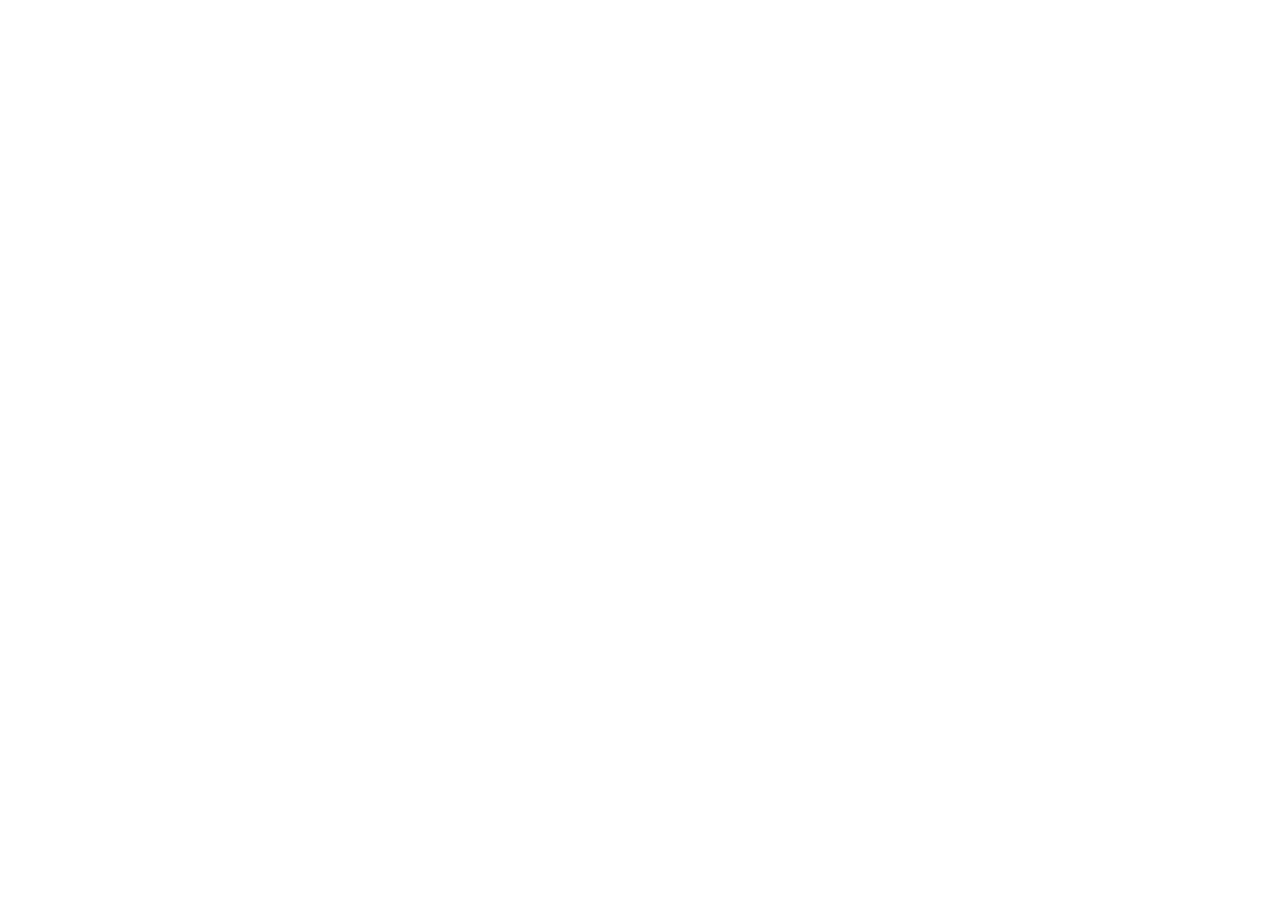
==== midterm/index.html @ faaaef60 "add text" ====
<!DOCTYPE html>
<html lang="en">
<head>
    <meta charset="UTF-8">
    <meta name="viewport" content="width=device-width, initial-scale=1.0">
    <title>sezg0003 midterm</title>
    <link rel="stylesheet" href="css/main.css">
</head>
<body>
    <!-- header with h1 on topof the image -->
     <header>
        <h1></h1>
        <img src="" alt="">
     </header>

    <!-- article with text around the image -->
</body>
</html>
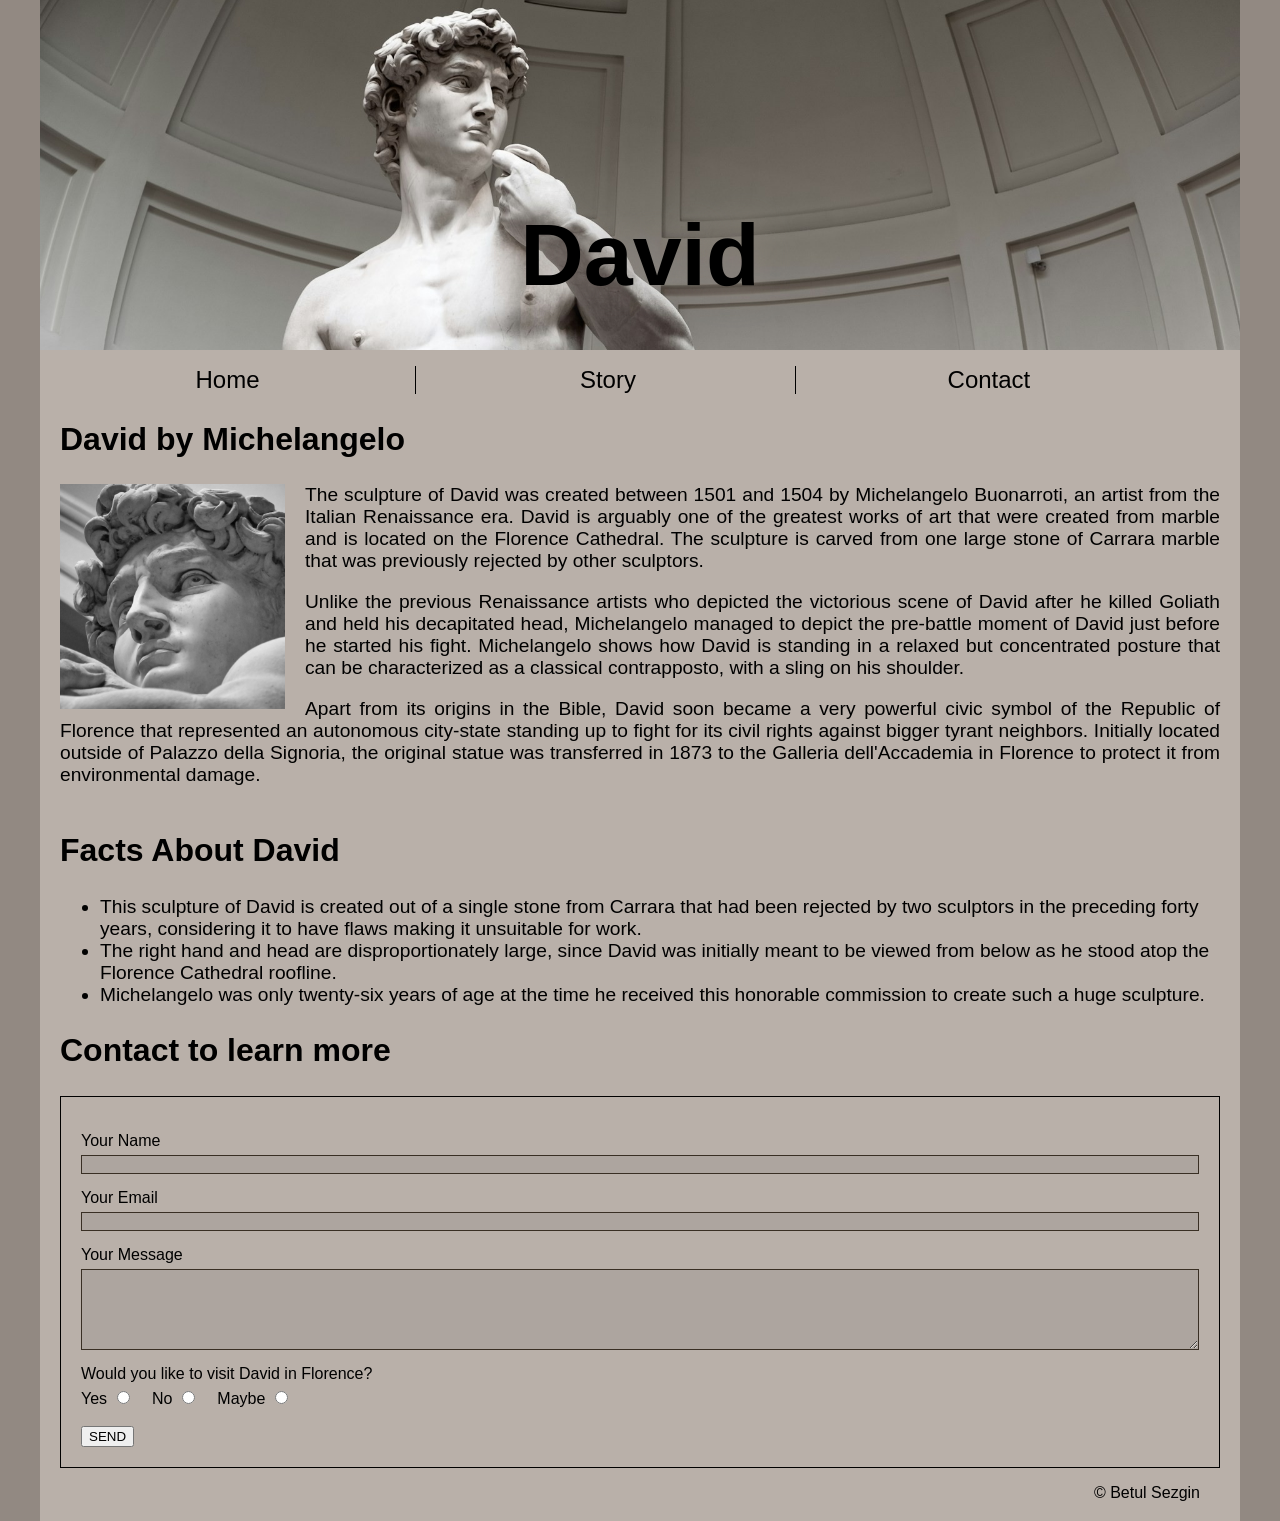
==== commit 9c7dca30: "final" ====
--- a/midterm/index.html
+++ b/midterm/index.html
@@ -3,16 +3,63 @@
 <head>
     <meta charset="UTF-8">
     <meta name="viewport" content="width=device-width, initial-scale=1.0">
-    <title>sezg0003 midterm</title>
+    <title>Midterm</title>
     <link rel="stylesheet" href="css/main.css">
 </head>
 <body>
-    <!-- header with h1 on topof the image -->
-     <header>
-        <h1></h1>
-        <img src="" alt="">
-     </header>
+    <!--set width, center the element-->
+    <div class="wrapper">
+        <header>
+            <h1>David</h1>
+            <img src="images/image-1.jpg" alt="Michelangelo's David statue header banner">
+        </header>
+         <nav>
+            <ul>
+                <li><a href="#">Home</a></li>
+                <li><a href="#">Story</a></li>
+                <li><a href="#">Contact</a></li>
+            </ul>
+        </nav>
+        <div class="inner-wrapper">
+        <article class="clearfix">
+            <h2>David by Michelangelo</h2>
+            <img src="images/image-2.jpg" alt="Close-up of Michelangelo's David">
+            <p>The sculpture of David was created between 1501 and 1504 by Michelangelo Buonarroti, an artist from the Italian Renaissance era. David is arguably one of the greatest works of art that were created from marble and is located on the Florence Cathedral. The sculpture is carved from one large stone of Carrara marble that was previously rejected by other sculptors.</p>
+            <p>Unlike the previous Renaissance artists who depicted the victorious scene of David after he killed Goliath and held his decapitated head, Michelangelo managed to depict the pre-battle moment of David just before he started his fight. Michelangelo shows how David is standing in a relaxed but concentrated posture that can be characterized as a classical contrapposto, with a sling on his shoulder.</p>
+            <p>Apart from its origins in the Bible, David soon became a very powerful civic symbol of the Republic of Florence that represented an autonomous city-state standing up to fight for its civil rights against bigger tyrant neighbors. Initially located outside of Palazzo della Signoria, the original statue was transferred in 1873 to the Galleria dell'Accademia in Florence to protect it from environmental damage.</p>
+        </article>
+        <!-- cleared div generated here  -->
+        <h2>Facts About David</h2>
+        <ul class="facts"> 
+            <li>This sculpture of David is created out of a single stone from Carrara that had been rejected by two sculptors in the preceding forty years, considering it to have flaws making it unsuitable for work.
+            </li>
+            <li>The right hand and head are disproportionately large, since David was initially meant to be viewed from below as he stood atop the Florence Cathedral roofline.
+            </li>
+            <li>Michelangelo was only twenty-six years of age at the time he received this honorable commission to create such a huge sculpture.
+            </li>
+        </ul>
+        <h2>Contact to learn more</h2>
+        <form action="method"></form>
+        <form class="contact-box">
+            <p>Your Name</p>
+            <input type="text">
+            <p>Your Email</p>
+            <input type="email">
+            <p>Your Message</p>
+            <textarea rows="5"></textarea>
 
-    <!-- article with text around the image -->
+            <p>Would you like to visit David in Florence?</p>
+            <label>Yes <input type="radio" name="visit"></label>
+            <label>No <input type="radio" name="visit"></label>
+            <label>Maybe <input type="radio" name="visit"></label>
+
+            <br><br>
+             <button type="submit">SEND</button>
+        </form>
+        <footer>
+            <p>© Betul Sezgin</p>
+        </footer>
+        </div>
+    </div>    
 </body>
 </html>
--- a/midterm/css/main.css
+++ b/midterm/css/main.css
@@ -0,0 +1,132 @@
+*{
+    box-sizing: border-box;
+}
+
+html{
+    font-size: 16px;
+}
+
+body {
+    font-family: Verdana, Geneva, Tahoma, sans-serif;
+    background-color:#928982;
+    margin: 0px;
+}
+
+.wrapper {
+    max-width: 1200px; 
+    background-color: #b9b0a9;
+    /*center block level element */
+    margin: 0 auto;
+}
+
+header {
+    position: relative;
+    height: 350px;
+}
+
+.facts {
+    clear: left;
+}
+
+header img {
+    /* make image responsive  */ 
+    width: 100%;
+    height: 100%;
+    object-fit: cover;
+}
+
+h1 {
+    position: absolute;
+    bottom: -15px;
+    /* left: 0; */
+    width: 100%;
+    text-align: center;
+    color: black;
+    text-shadow: #928982 0px 0px 40px;
+    font-size: 5.5rem;
+}
+
+h2 {
+    font-size: 2rem;
+}
+
+nav ul {
+    list-style-type: none;
+    padding-left: 0;
+    /* text-align: center; */
+}
+
+nav li {
+    display: inline-block;
+    width: 376px;
+    text-align: center;
+    font-size: 1.5rem;
+    border-right: 1px solid black;
+}
+
+nav li a {
+    color: black;
+    text-decoration: none;
+}
+
+nav li:last-child {
+    border-right: none;
+}
+
+.inner-wrapper {
+    padding: 0px 20px;
+}
+
+.clearfix::after{
+    content: '';
+    display: block;
+    clear: both;
+}
+
+article p{
+    font-size: 1.2rem;
+    /* 2. Flush left and right edges like a book or newspaper */
+  text-align: justify; 
+  
+  /* 3. Smooths out ugly gaps caused by justification by breaking long words */
+  hyphens: auto; 
+}
+
+article img{
+    width: 225px;
+    height: 225px;
+    float: left;
+    margin: 0px 20px 0px 0px;
+}
+
+ul.facts {
+    font-size: 1.2rem;
+
+}
+
+.contact-box {
+    border: 1px solid black;
+    padding: 20px;
+}
+
+.contact-box input[type="text"],
+.contact-box input[type="email"],
+.contact-box textarea {
+  width: 100%;
+  display: block;
+  background-color: #ada59f;
+  border: 1px solid #392f24;
+}
+
+.contact-box p {
+  margin: 15px 0 5px 0;
+}
+
+.contact-box label {
+  margin-right: 15px;
+}
+
+footer{
+    text-align: right;
+    padding: 0px 20px 3px 0px;
+}
